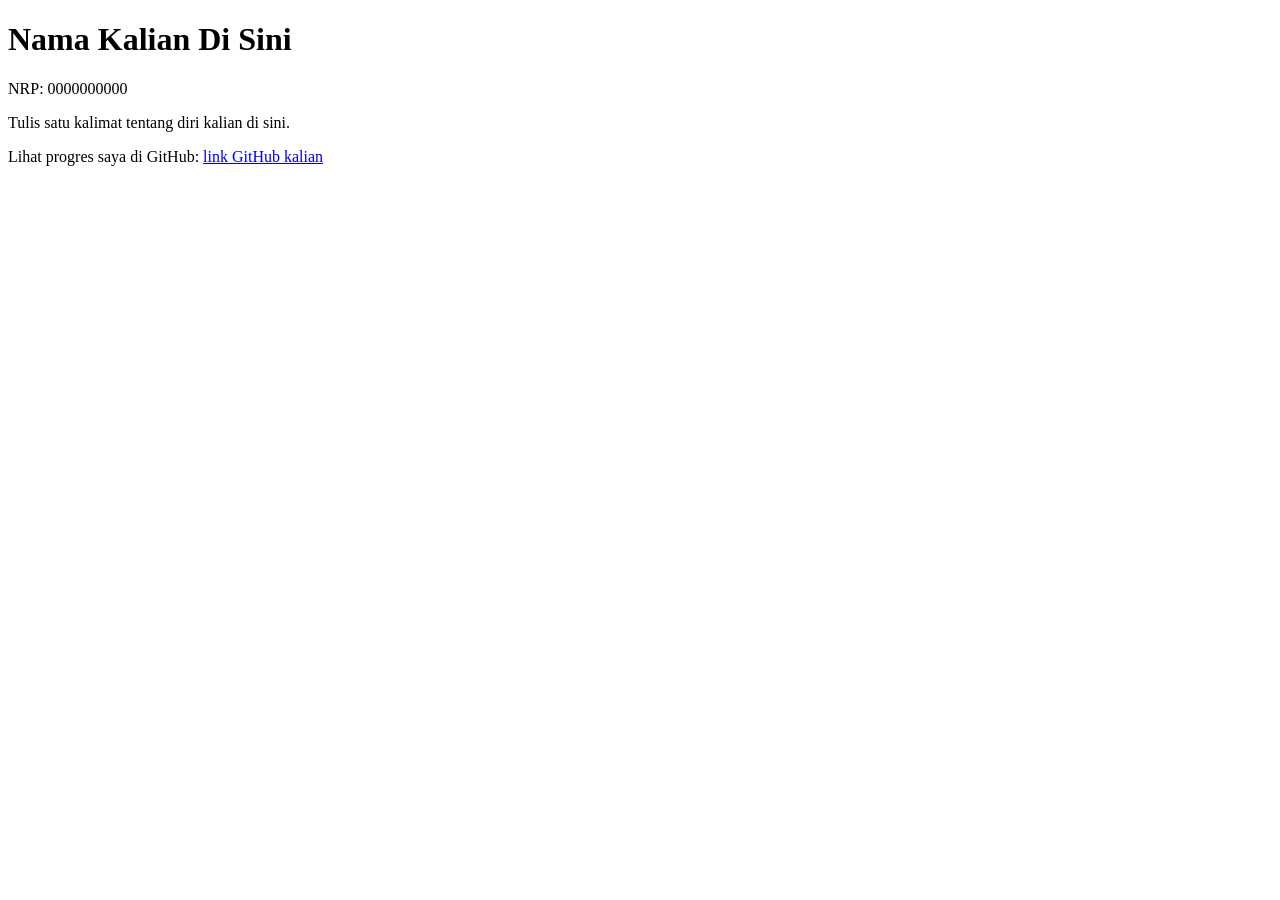
==== m00/index.html @ af141e1f "Initial commit" ====
<!DOCTYPE html>
<html lang="id">
<head>
  <meta charset="utf-8">
  <meta name="viewport" content="width=device-width, initial-scale=1">
  <title>Untitled</title>
</head>
<body>

  <h1 id="nama">Nama Kalian Di Sini</h1>
  <p id="nrp">NRP: 0000000000</p>
  <p id="bio">Tulis satu kalimat tentang diri kalian di sini.</p>
  <p>Lihat progres saya di GitHub: <a id="github" href="#">link GitHub kalian</a></p>

</body>
</html>
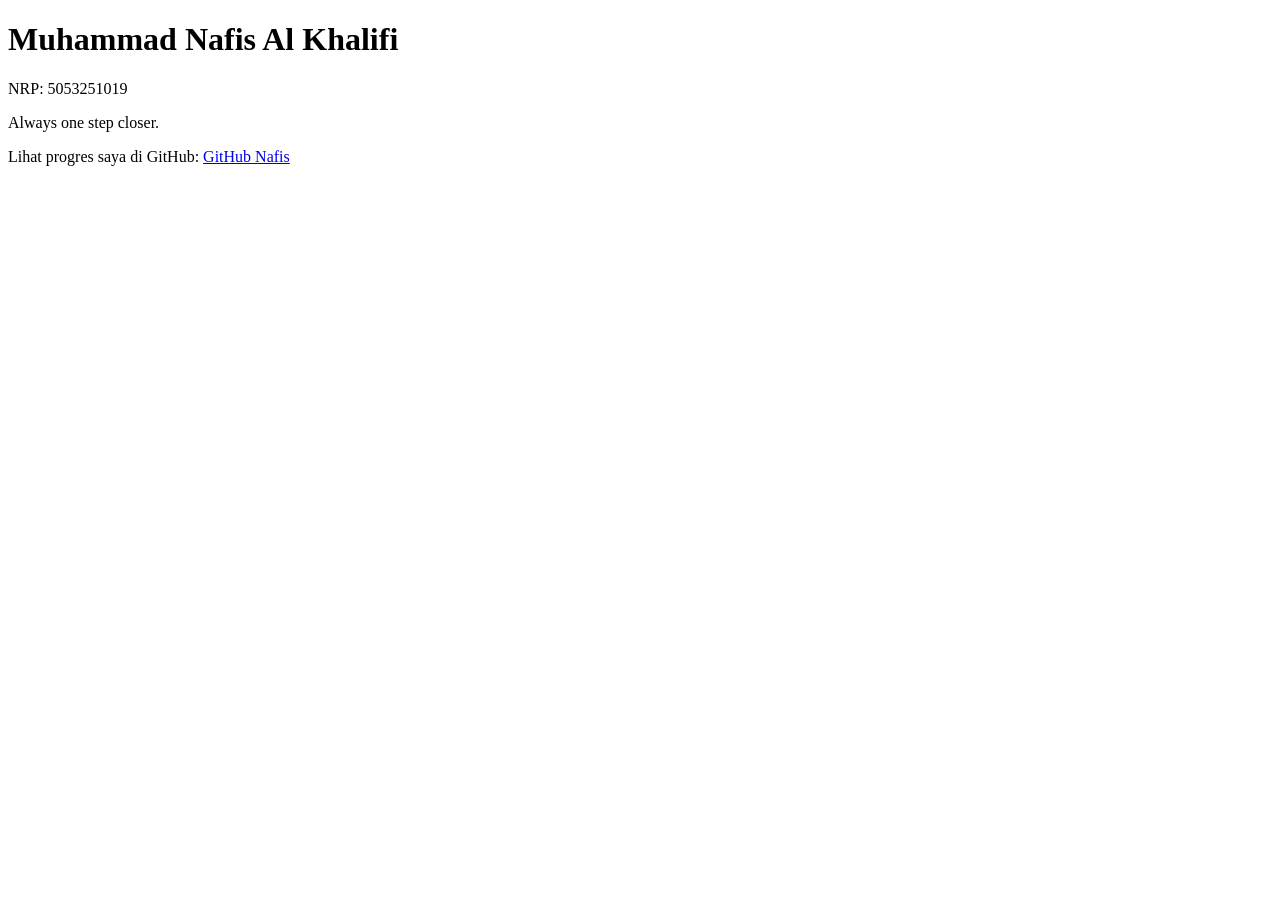
==== commit 44cafde3: "Selesaikan pertemuan 0" ====
--- a/m00/index.html
+++ b/m00/index.html
@@ -1,16 +1,19 @@
 <!DOCTYPE html>
 <html lang="id">
+
 <head>
   <meta charset="utf-8">
   <meta name="viewport" content="width=device-width, initial-scale=1">
-  <title>Untitled</title>
+  <title>Kartu Perkenalan Nafis</title>
 </head>
+
 <body>
 
-  <h1 id="nama">Nama Kalian Di Sini</h1>
-  <p id="nrp">NRP: 0000000000</p>
-  <p id="bio">Tulis satu kalimat tentang diri kalian di sini.</p>
-  <p>Lihat progres saya di GitHub: <a id="github" href="#">link GitHub kalian</a></p>
+  <h1 id="nama">Muhammad Nafis Al Khalifi</h1>
+  <p id="nrp">NRP: 5053251019</p>
+  <p id="bio">Always one step closer.</p>
+  <p>Lihat progres saya di GitHub: <a id="github" href="https://github.com/alkhalifi-nfs">GitHub Nafis</a></p>
 
 </body>
-</html>
+
+</html>
